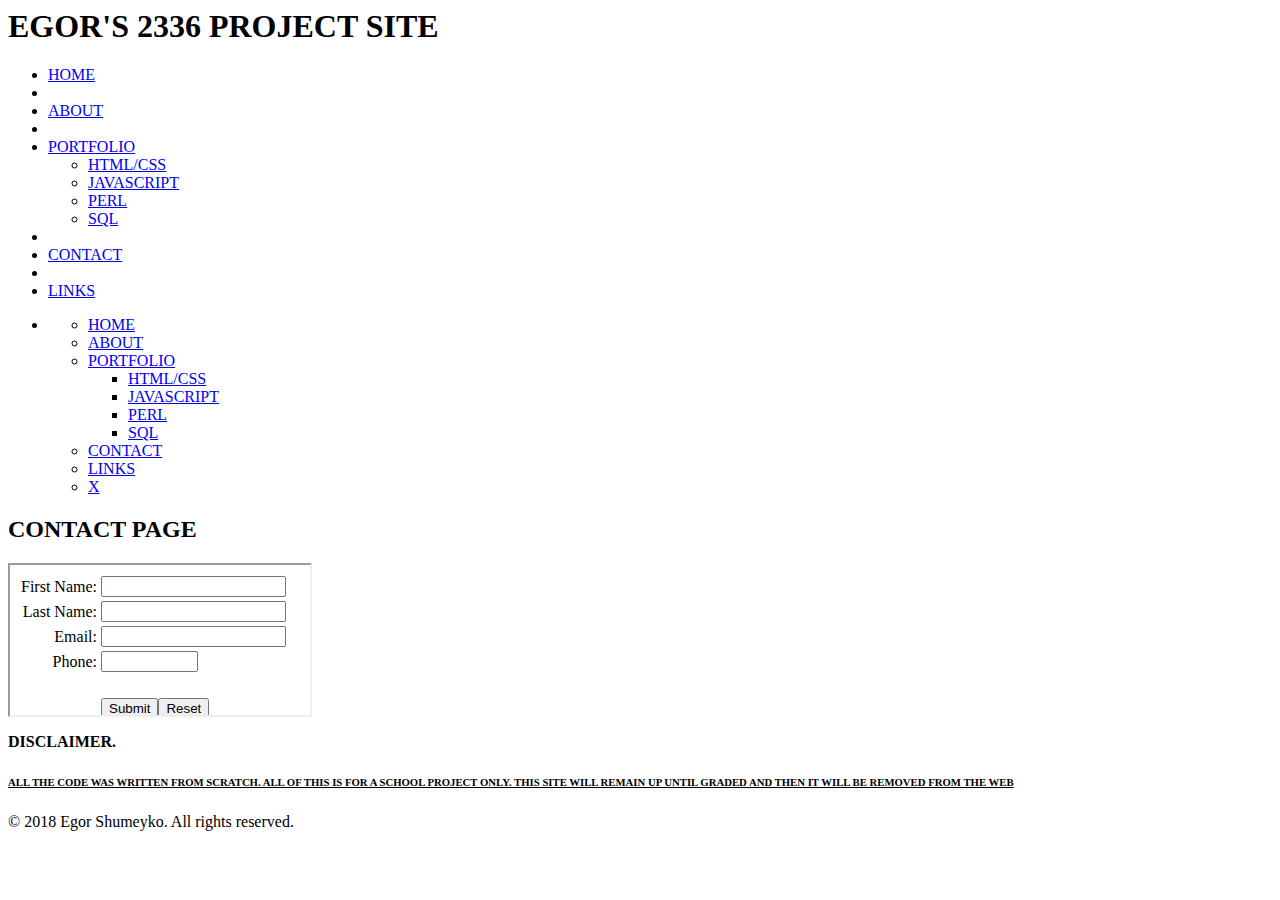
==== contact.html @ ef145b9a "Add files via upload" ====
<html>
	<head>
		<title>Egor's Project Page - Contact Me</title>
		<link rel="stylesheet" type="text/css" href="/style/style.css" media="screen" />
		<link href="https://fonts.googleapis.com/css?family=Ubuntu:400,400i,700" rel="stylesheet">
		<link rel="stylesheet" href="https://cdnjs.cloudflare.com/ajax/libs/font-awesome/4.7.0/css/font-awesome.min.css">
	</head>
	<body>
		<div id="header">
			<div id="header_banner">
				<h1 id="page_title">EGOR'S 2336 PROJECT SITE</h1>
			</div>
			<div id="navBar">
				<nav class="main_menu">
					<ul class="main_menu_ul">
						<li class="main_menu_home_button"><a href="/">HOME</a></li>
						<li class="divider"></li>
						<li><a href="#">ABOUT</a></li>
						<li class="divider"></li>
						<li>
							<a href="#">PORTFOLIO</a>
							<ul class="submenu">
								<li><a href="/portfolio/htmlcss.html">HTML/CSS</a></li>
								<li><a href="/portfolio/javascript.html">JAVASCRIPT</a></li>
								<li><a href="/portfolio/perl.html">PERL</a></li>
								<li><a href="/portfolio/mysql.html">SQL</a></li>
							</ul>
						</li>
						<li class="divider"></li>
						<li class="menu_active"><a href="/contact.html">CONTACT</a></li>
						<li class="divider"></li>
						<li><a href="/links.html">LINKS</a></li>	
					</ul>
				</nav>
				<nav class="main_menu_hamburger">
					<div id="hamburger_toggle">
						<ul class="main_menu_hamburger_ul">
							<li class="ham_menu_toggle"><a href="#"></a>
								<div class="hamburger_popout">
									<ul class="main_menu_hamburger_ul_drop">
										<li class="ham_menu_item"><a href="/">HOME</a></li>
										<li class="ham_menu_item"><a href="#">ABOUT</a></li>
										<li class="ham_menu_item">
											<a href="#">PORTFOLIO</a>
											<ul class="submenu">
												<li><a href="/portfolio/htmlcss.html">HTML/CSS</a></li>
												<li><a href="/portfolio/javascript.html">JAVASCRIPT</a></li>
												<li><a href="/portfolio/perl.html">PERL</a></li>
												<li><a href="/portfolio/mysql.html">SQL</a></li>
											</ul>
										</li>
										<li class="ham_menu_item menu_active"><a href="/contact.html">CONTACT</a></li>
										<li class="ham_menu_item"><a href="/links.html">LINKS</a></li>
										<li class="ham_menu_item ham_close"><a href="#">X</a></li>
									</ul>
								</div>
							</li>
						</ul>
					</div>
				</nav>
			</div>
		</div>
		<div id="wrapper">
            <div id="mainContent">
                <div id="page_header">
                    <h2>CONTACT PAGE</h2>
                </div>
                
				<iframe src="form_contact.html" id="contact_form_iframe"></iframe>
                <!--<h1>WORK IN PROGRESS YAY </h1>-->
				                
            </div>
        </div>
        <div id="footer">
            <p><b>DISCLAIMER.</b></p>
            <p><u><h6>ALL THE CODE WAS WRITTEN FROM SCRATCH. ALL OF THIS IS FOR A SCHOOL PROJECT ONLY. THIS SITE WILL REMAIN UP UNTIL GRADED AND THEN IT WILL BE REMOVED FROM THE WEB</h6></u></p>
            <p>&copy; 2018 Egor Shumeyko. All rights reserved.</p>
        </div>
    </body>
</html>
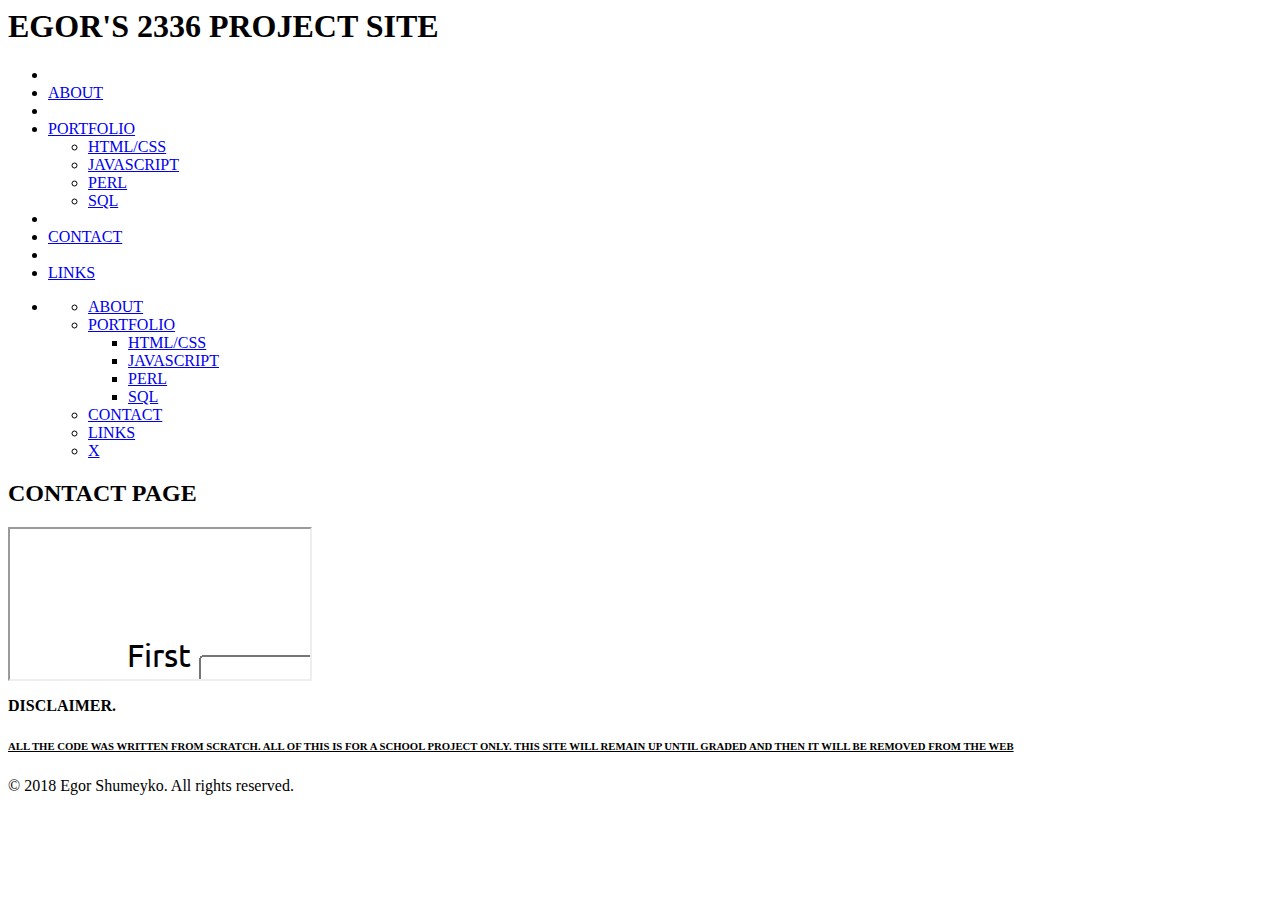
==== commit 19a19ead: "updated links #2" ====
--- a/contact.html
+++ b/contact.html
@@ -1,7 +1,7 @@
 <html>
 	<head>
 		<title>Egor's Project Page - Contact Me</title>
-		<link rel="stylesheet" type="text/css" href="/style/style.css" media="screen" />
+		<link rel="stylesheet" type="text/css" href="/uh_projects_2336/style/style.css" media="screen" />
 		<link href="https://fonts.googleapis.com/css?family=Ubuntu:400,400i,700" rel="stylesheet">
 		<link rel="stylesheet" href="https://cdnjs.cloudflare.com/ajax/libs/font-awesome/4.7.0/css/font-awesome.min.css">
 	</head>
@@ -13,23 +13,23 @@
 			<div id="navBar">
 				<nav class="main_menu">
 					<ul class="main_menu_ul">
-						<li class="main_menu_home_button"><a href="/">HOME</a></li>
+						<li class="main_menu_home_button"><a href="/uh_projects_2336/>HOME</a></li>
 						<li class="divider"></li>
 						<li><a href="#">ABOUT</a></li>
 						<li class="divider"></li>
 						<li>
 							<a href="#">PORTFOLIO</a>
 							<ul class="submenu">
-								<li><a href="/portfolio/htmlcss.html">HTML/CSS</a></li>
-								<li><a href="/portfolio/javascript.html">JAVASCRIPT</a></li>
-								<li><a href="/portfolio/perl.html">PERL</a></li>
-								<li><a href="/portfolio/mysql.html">SQL</a></li>
+								<li><a href="/uh_projects_2336/portfolio/htmlcss.html">HTML/CSS</a></li>
+								<li><a href="/uh_projects_2336/portfolio/javascript.html">JAVASCRIPT</a></li>
+								<li><a href="/uh_projects_2336/portfolio/perl.html">PERL</a></li>
+								<li><a href="/uh_projects_2336/portfolio/mysql.html">SQL</a></li>
 							</ul>
 						</li>
 						<li class="divider"></li>
-						<li class="menu_active"><a href="/contact.html">CONTACT</a></li>
+						<li class="menu_active"><a href="/uh_projects_2336/contact.html">CONTACT</a></li>
 						<li class="divider"></li>
-						<li><a href="/links.html">LINKS</a></li>	
+						<li><a href="/uh_projects_2336/links.html">LINKS</a></li>	
 					</ul>
 				</nav>
 				<nav class="main_menu_hamburger">
@@ -38,19 +38,19 @@
 							<li class="ham_menu_toggle"><a href="#"></a>
 								<div class="hamburger_popout">
 									<ul class="main_menu_hamburger_ul_drop">
-										<li class="ham_menu_item"><a href="/">HOME</a></li>
+										<li class="ham_menu_item"><a href="/uh_projects_2336/>HOME</a></li>
 										<li class="ham_menu_item"><a href="#">ABOUT</a></li>
 										<li class="ham_menu_item">
 											<a href="#">PORTFOLIO</a>
 											<ul class="submenu">
-												<li><a href="/portfolio/htmlcss.html">HTML/CSS</a></li>
-												<li><a href="/portfolio/javascript.html">JAVASCRIPT</a></li>
-												<li><a href="/portfolio/perl.html">PERL</a></li>
-												<li><a href="/portfolio/mysql.html">SQL</a></li>
+												<li><a href="/uh_projects_2336/portfolio/htmlcss.html">HTML/CSS</a></li>
+												<li><a href="/uh_projects_2336/portfolio/javascript.html">JAVASCRIPT</a></li>
+												<li><a href="/uh_projects_2336/portfolio/perl.html">PERL</a></li>
+												<li><a href="/uh_projects_2336/portfolio/mysql.html">SQL</a></li>
 											</ul>
 										</li>
-										<li class="ham_menu_item menu_active"><a href="/contact.html">CONTACT</a></li>
-										<li class="ham_menu_item"><a href="/links.html">LINKS</a></li>
+										<li class="ham_menu_item menu_active"><a href="/uh_projects_2336/contact.html">CONTACT</a></li>
+										<li class="ham_menu_item"><a href="/uh_projects_2336/links.html">LINKS</a></li>
 										<li class="ham_menu_item ham_close"><a href="#">X</a></li>
 									</ul>
 								</div>
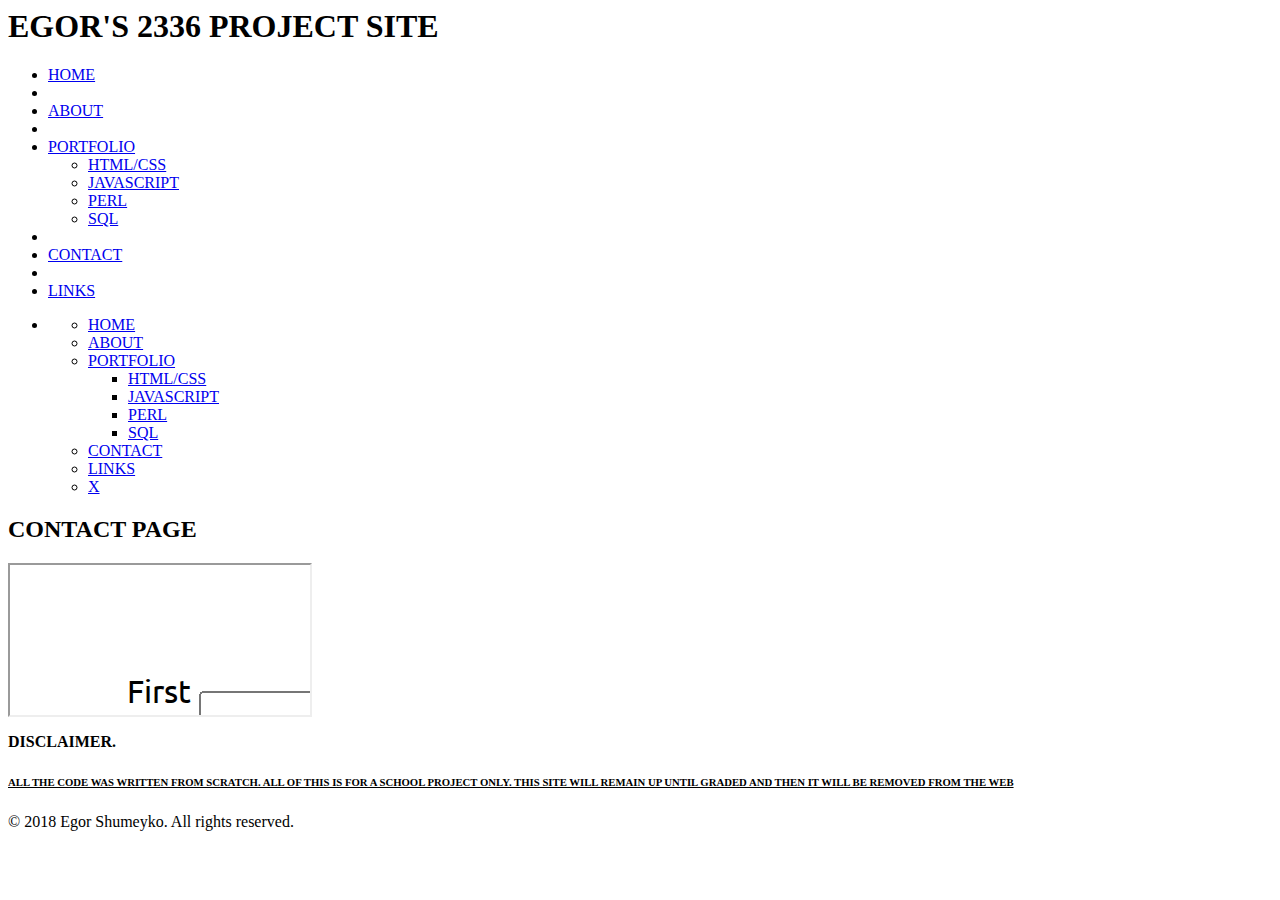
==== commit d7f3f25a: "last time, i promise" ====
--- a/contact.html
+++ b/contact.html
@@ -13,7 +13,7 @@
 			<div id="navBar">
 				<nav class="main_menu">
 					<ul class="main_menu_ul">
-						<li class="main_menu_home_button"><a href="/uh_projects_2336/>HOME</a></li>
+						<li class="main_menu_home_button"><a href="/uh_projects_2336/">HOME</a></li>
 						<li class="divider"></li>
 						<li><a href="#">ABOUT</a></li>
 						<li class="divider"></li>
@@ -38,7 +38,7 @@
 							<li class="ham_menu_toggle"><a href="#"></a>
 								<div class="hamburger_popout">
 									<ul class="main_menu_hamburger_ul_drop">
-										<li class="ham_menu_item"><a href="/uh_projects_2336/>HOME</a></li>
+										<li class="ham_menu_item"><a href="/uh_projects_2336/">HOME</a></li>
 										<li class="ham_menu_item"><a href="#">ABOUT</a></li>
 										<li class="ham_menu_item">
 											<a href="#">PORTFOLIO</a>
